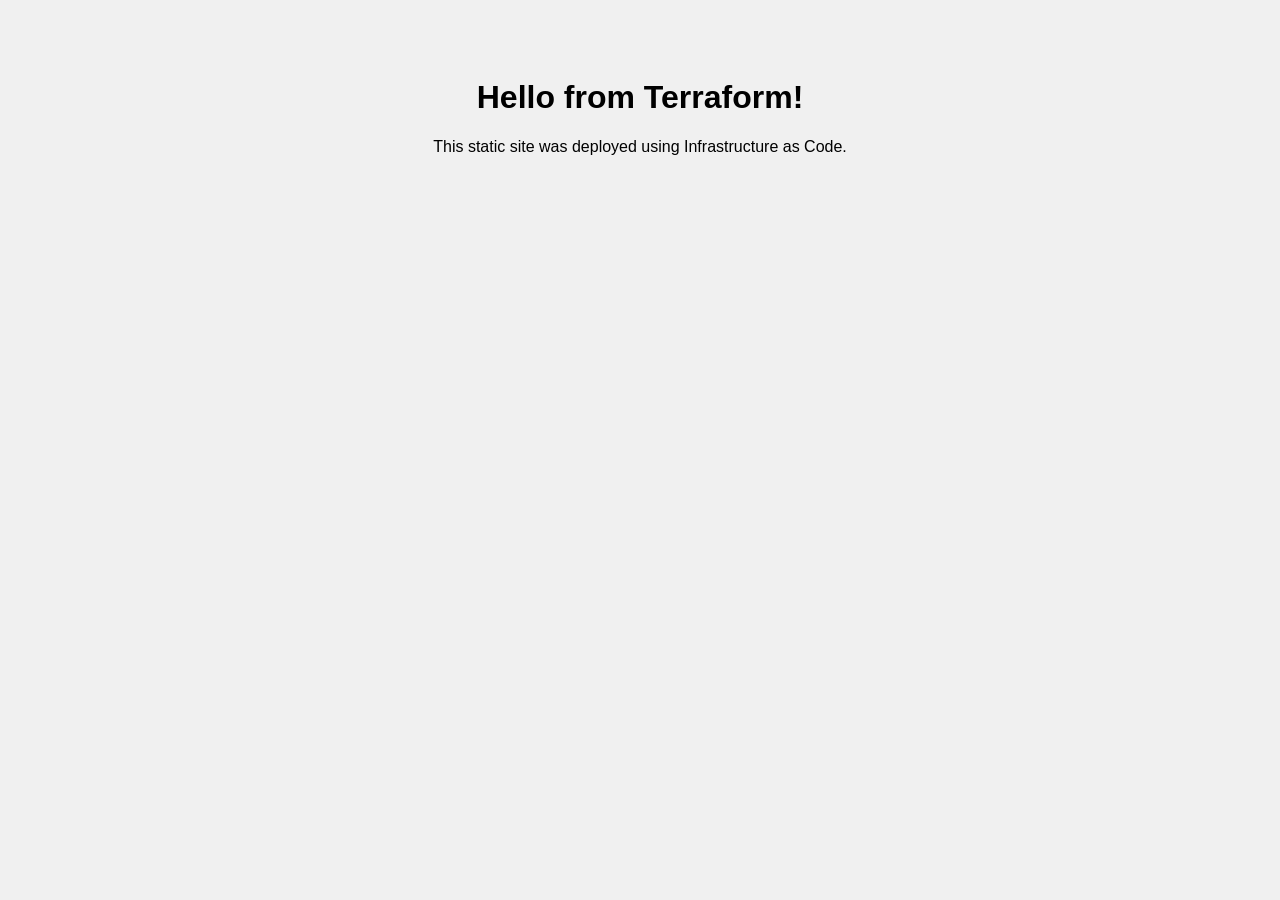
==== website/index.html @ 6f15a504 "Initial commit - terraform static site" ====
<!doctype html>
<html>
  <head>
    <title>My Terraform Site</title>
    <link rel="stylesheet" href="style.css" />
  </head>
  <body>
    <h1>Hello from Terraform!</h1>
    <p>This static site was deployed using Infrastructure as Code.</p>
  </body>
</html>
---- website/style.css ----
body {
  font-family: Arial, sans-serif;
  background-color: #f0f0f0;
  text-align: center;
  padding-top: 50px;
}
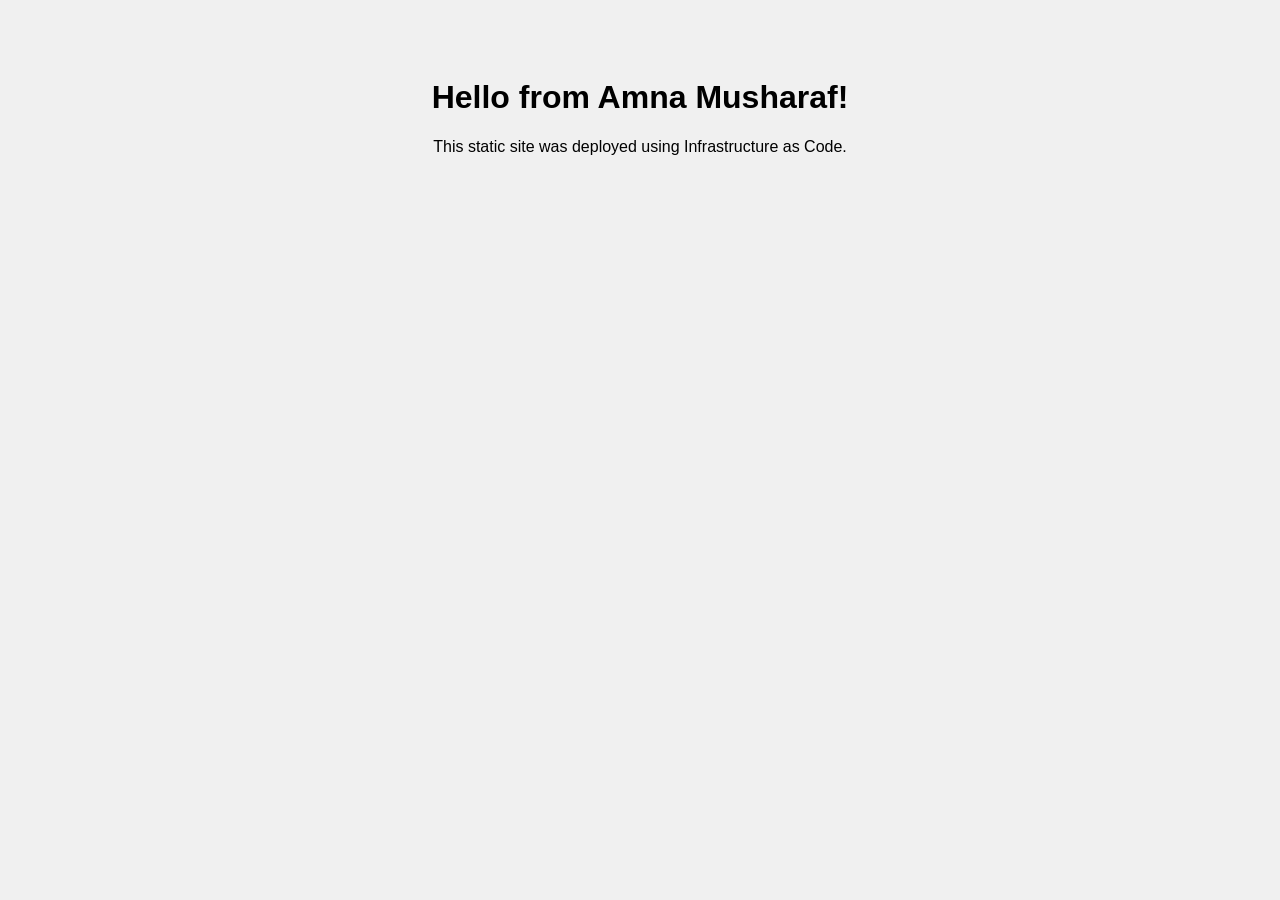
==== commit 490f7fbe: "Change heading" ====
--- a/website/index.html
+++ b/website/index.html
@@ -5,7 +5,7 @@
     <link rel="stylesheet" href="style.css" />
   </head>
   <body>
-    <h1>Hello from Terraform!</h1>
+    <h1>Hello from Amna Musharaf!</h1>
     <p>This static site was deployed using Infrastructure as Code.</p>
   </body>
 </html>
